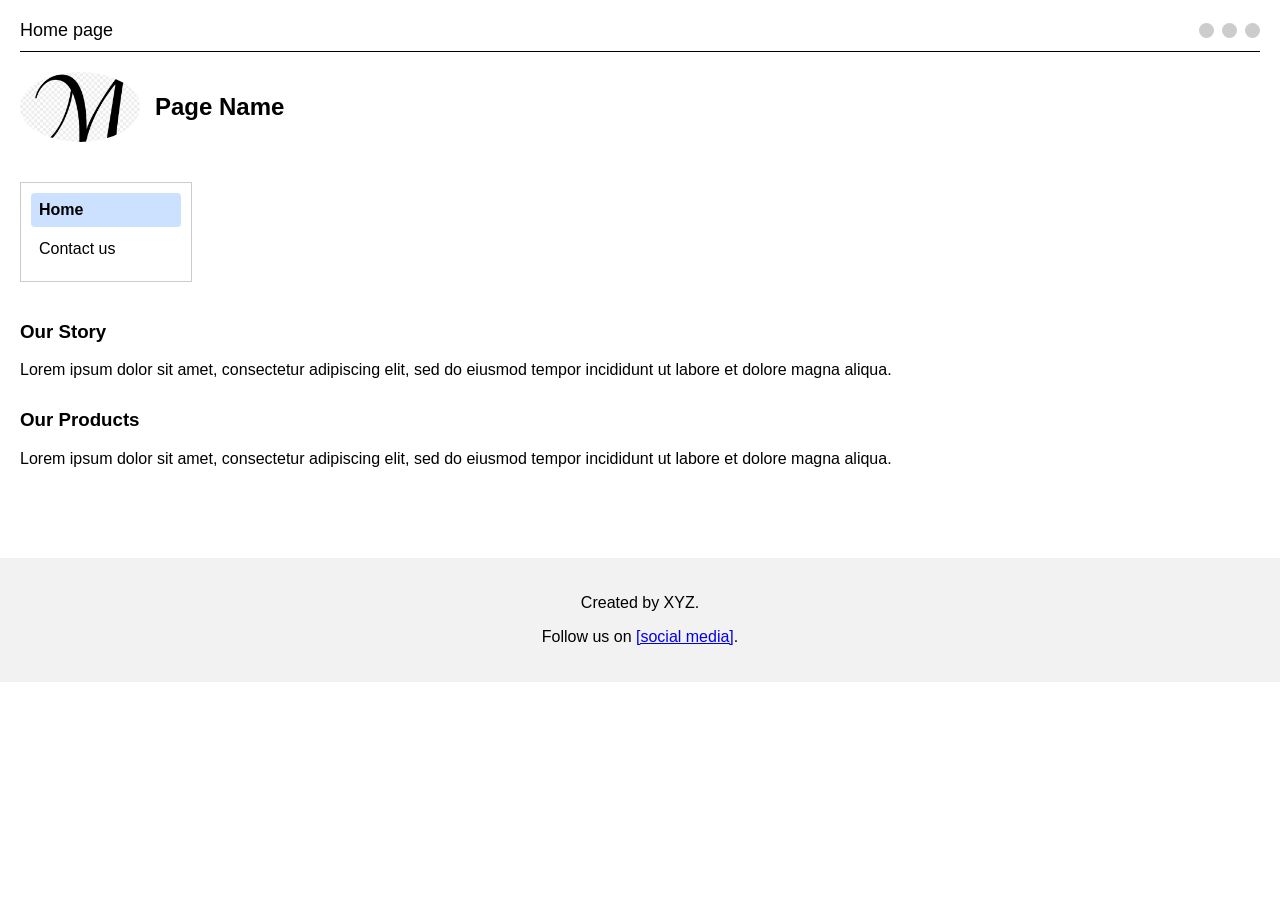
==== index.html @ 0e2e317d "h1 edit" ====
<!doctype html>
<html lang="en">
  <head>
    <meta charset="UTF-8" />
    <meta name="viewport" content="width=device-width, initial-scale=1.0" />
    <title>Home page</title>
    <link rel="stylesheet" href="styles/styles.css" />
  </head>

  <body>
    <header class="page-header">
      <div class="header-top">
        <h1 class="page-label">Home page</h1>

        <div class="header-circles">
          <span class="circle"></span>
          <span class="circle"></span>
          <span class="circle"></span>
        </div>
      </div>

      <hr class="underline" />

      <div class="header-middle">
        <img src="images/mlogo.png" alt="site logo" class="logo-oval" />
        <h2>Page Name</h2>
      </div>
    </header>

    <nav class="side-nav">
      <a href="index.html" class="nav-item active">Home</a>
      <a href="contact.html" class="nav-item">Contact us</a>
    </nav>

    <main class="left-content">
      <section>
        <h3>Our Story</h3>
        <p>
          Lorem ipsum dolor sit amet, consectetur adipiscing elit, sed do
          eiusmod tempor incididunt ut labore et dolore magna aliqua.
        </p>
      </section>

      <section>
        <h3>Our Products</h3>
        <p>
          Lorem ipsum dolor sit amet, consectetur adipiscing elit, sed do
          eiusmod tempor incididunt ut labore et dolore magna aliqua.
        </p>
      </section>
    </main>

    <footer>
      <p>Created by XYZ.</p>
      <p>Follow us on <a href="#">[social media]</a>.</p>
    </footer>
  </body>
</html>
---- styles/styles.css ----
body {
  font-family: Arial, sans-serif;
  margin: 0;
  padding: 0;
}

/* HEADER */
.page-header {
  padding: 20px;
}

/* Top row: small Home page + circles */
.header-top {
  display: flex;
  justify-content: space-between;
  align-items: center;
}

/* Make "Home page" small */
.page-label {
  font-size: 18px;
  font-weight: normal;
  margin: 0;
}

/* Three circles */
.header-circles {
  display: flex;
  gap: 8px;
}

.circle {
  width: 15px;
  height: 15px;
  background-color: #ccc;
  border-radius: 50%;
}

/* Underline */
.underline {
  border: none;
  border-bottom: 1px solid black;
  margin: 10px 0 20px 0;
}

/* Middle row: logo + Page Name */
.header-middle {
  display: flex;
  align-items: center;
  gap: 15px;
}

.logo-oval {
  width: 120px;
  height: 70px;
  object-fit: cover;
  border-radius: 50%;
}

/* VERTICAL NAVIGATION BOX */
.side-nav {
  width: 150px;
  border: 1px solid #ccc;
  padding: 10px;
  margin-left: 20px;
  margin-top: 20px;
}

.side-nav .nav-item {
  display: block;
  padding: 8px;
  text-decoration: none;
  color: black;
  margin-bottom: 5px;
  border-radius: 4px;
}

.side-nav .nav-item.active {
  background-color: #cce0ff;
  font-weight: bold;
}

/* LEFT CONTENT */
.left-content {
  padding: 20px;
  text-align: left;
}

section {
  margin-bottom: 30px;
}

/* FORM */
form {
  max-width: 300px;
  text-align: left;
}

label {
  display: block;
  margin-top: 10px;
}

input,
textarea {
  width: 100%;
  padding: 8px;
  margin-top: 5px;
}

button {
  margin-top: 15px;
  padding: 10px;
  width: 100%;
  background-color: #007bff;
  color: white;
  border: none;
  cursor: pointer;
}

/* FOOTER */
footer {
  text-align: center;
  padding: 20px;
  background-color: #f2f2f2;
  margin-top: 40px;
}
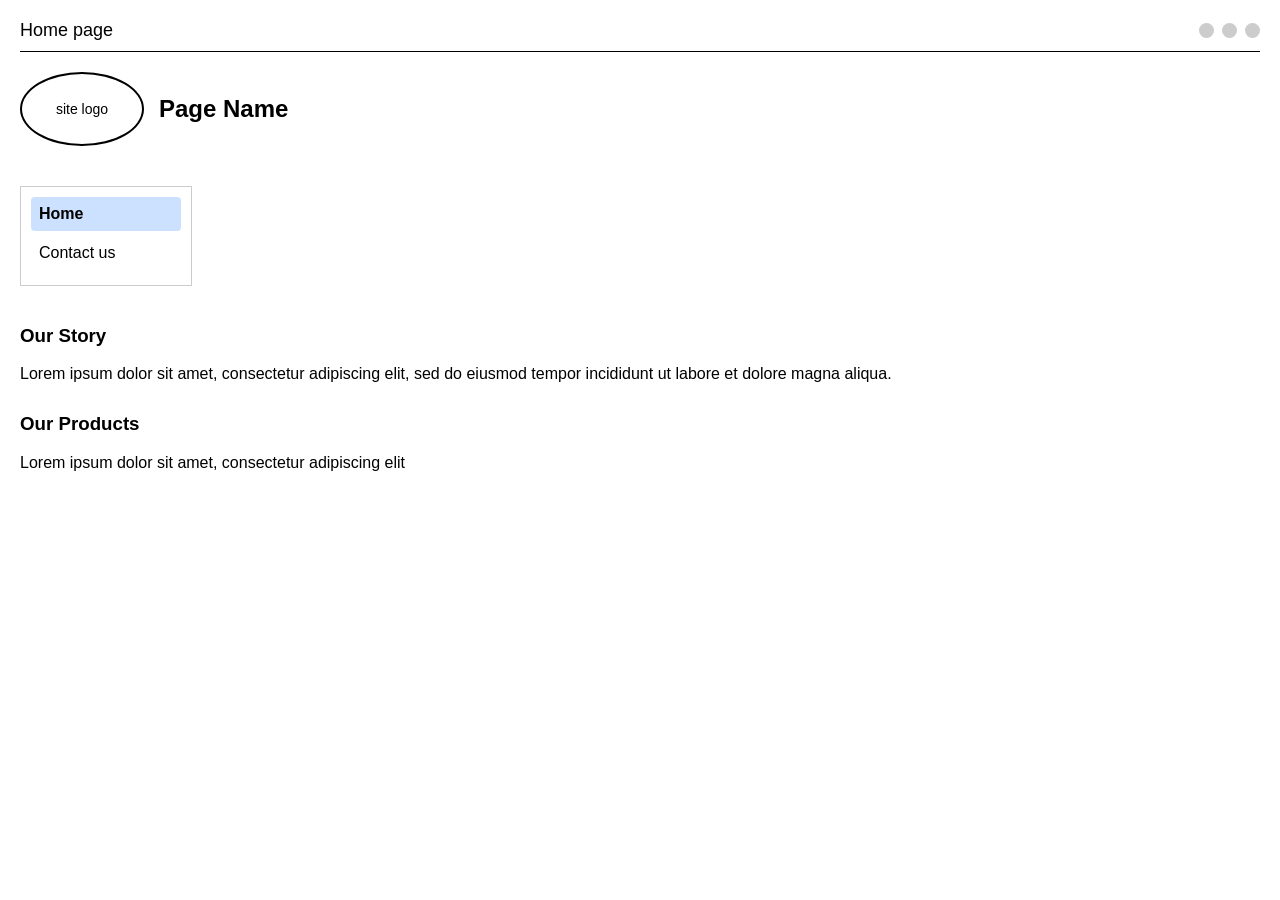
==== commit c7a51ec1: "site logo" ====
--- a/index.html
+++ b/index.html
@@ -22,7 +22,7 @@
       <hr class="underline" />
 
       <div class="header-middle">
-        <img src="images/mlogo.png" alt="site logo" class="logo-oval" />
+        <div class="logo-oval">site logo</div>
         <h2>Page Name</h2>
       </div>
     </header>
@@ -43,16 +43,8 @@
 
       <section>
         <h3>Our Products</h3>
-        <p>
-          Lorem ipsum dolor sit amet, consectetur adipiscing elit, sed do
-          eiusmod tempor incididunt ut labore et dolore magna aliqua.
-        </p>
+        <p>Lorem ipsum dolor sit amet, consectetur adipiscing elit</p>
       </section>
     </main>
-
-    <footer>
-      <p>Created by XYZ.</p>
-      <p>Follow us on <a href="#">[social media]</a>.</p>
-    </footer>
   </body>
 </html>
--- a/styles/styles.css
+++ b/styles/styles.css
@@ -16,7 +16,6 @@
   align-items: center;
 }
 
-/* Make "Home page" small */
 .page-label {
   font-size: 18px;
   font-weight: normal;
@@ -43,18 +42,23 @@
   margin: 10px 0 20px 0;
 }
 
-/* Middle row: logo + Page Name */
+/* Middle row: oval placeholder + Page Name */
 .header-middle {
   display: flex;
   align-items: center;
   gap: 15px;
 }
 
+/* OVAL PLACEHOLDER */
 .logo-oval {
   width: 120px;
   height: 70px;
-  object-fit: cover;
+  border: 2px solid black;
   border-radius: 50%;
+  display: flex;
+  justify-content: center;
+  align-items: center;
+  font-size: 14px;
 }
 
 /* VERTICAL NAVIGATION BOX */
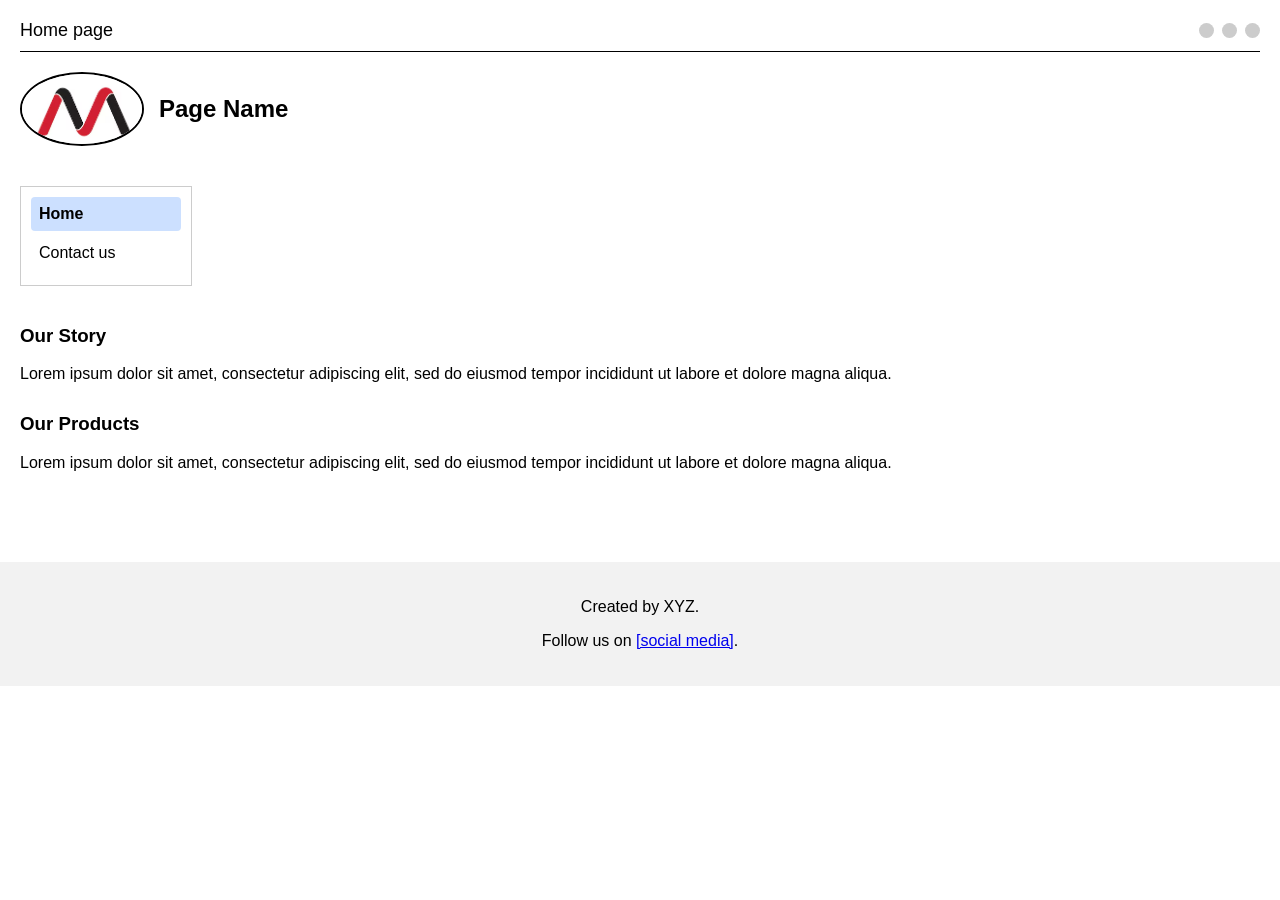
==== commit 0ad8fc24: "undo logo change" ====
--- a/index.html
+++ b/index.html
@@ -22,7 +22,7 @@
       <hr class="underline" />
 
       <div class="header-middle">
-        <div class="logo-oval">site logo</div>
+        <img src="images/mlogo.png" alt="site logo" class="logo-oval" />
         <h2>Page Name</h2>
       </div>
     </header>
@@ -43,8 +43,16 @@
 
       <section>
         <h3>Our Products</h3>
-        <p>Lorem ipsum dolor sit amet, consectetur adipiscing elit</p>
+        <p>
+          Lorem ipsum dolor sit amet, consectetur adipiscing elit, sed do
+          eiusmod tempor incididunt ut labore et dolore magna aliqua.
+        </p>
       </section>
     </main>
+
+    <footer>
+      <p>Created by XYZ.</p>
+      <p>Follow us on <a href="#">[social media]</a>.</p>
+    </footer>
   </body>
 </html>
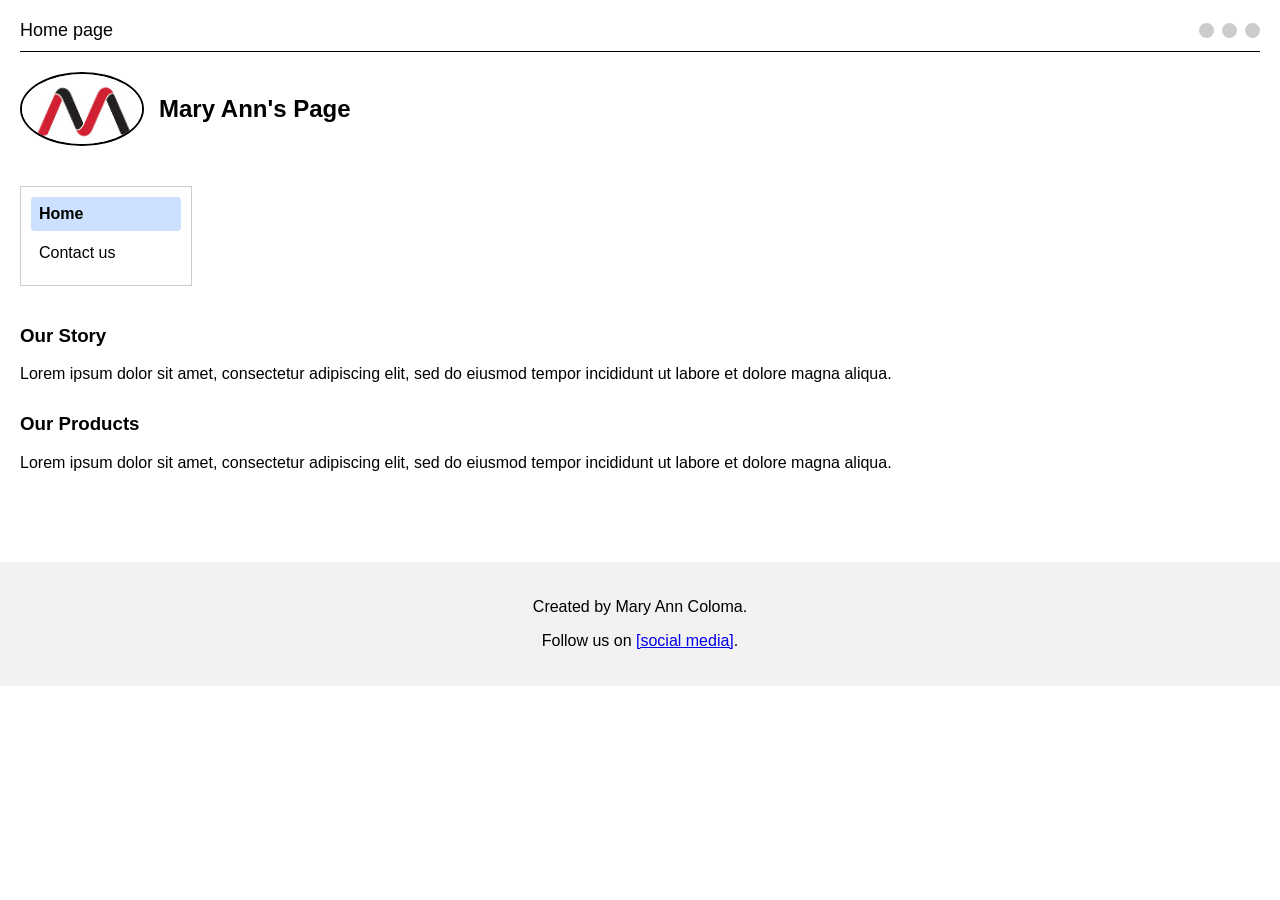
==== commit 0f69cf05: "name edit" ====
--- a/index.html
+++ b/index.html
@@ -23,7 +23,7 @@
 
       <div class="header-middle">
         <img src="images/mlogo.png" alt="site logo" class="logo-oval" />
-        <h2>Page Name</h2>
+        <h2>Mary Ann's Page</h2>
       </div>
     </header>
 
@@ -51,7 +51,7 @@
     </main>
 
     <footer>
-      <p>Created by XYZ.</p>
+      <p>Created by Mary Ann Coloma.</p>
       <p>Follow us on <a href="#">[social media]</a>.</p>
     </footer>
   </body>
--- a/styles/styles.css
+++ b/styles/styles.css
@@ -97,6 +97,7 @@
 /* FORM */
 form {
   max-width: 300px;
+  margin: 0 auto;
   text-align: left;
 }
 
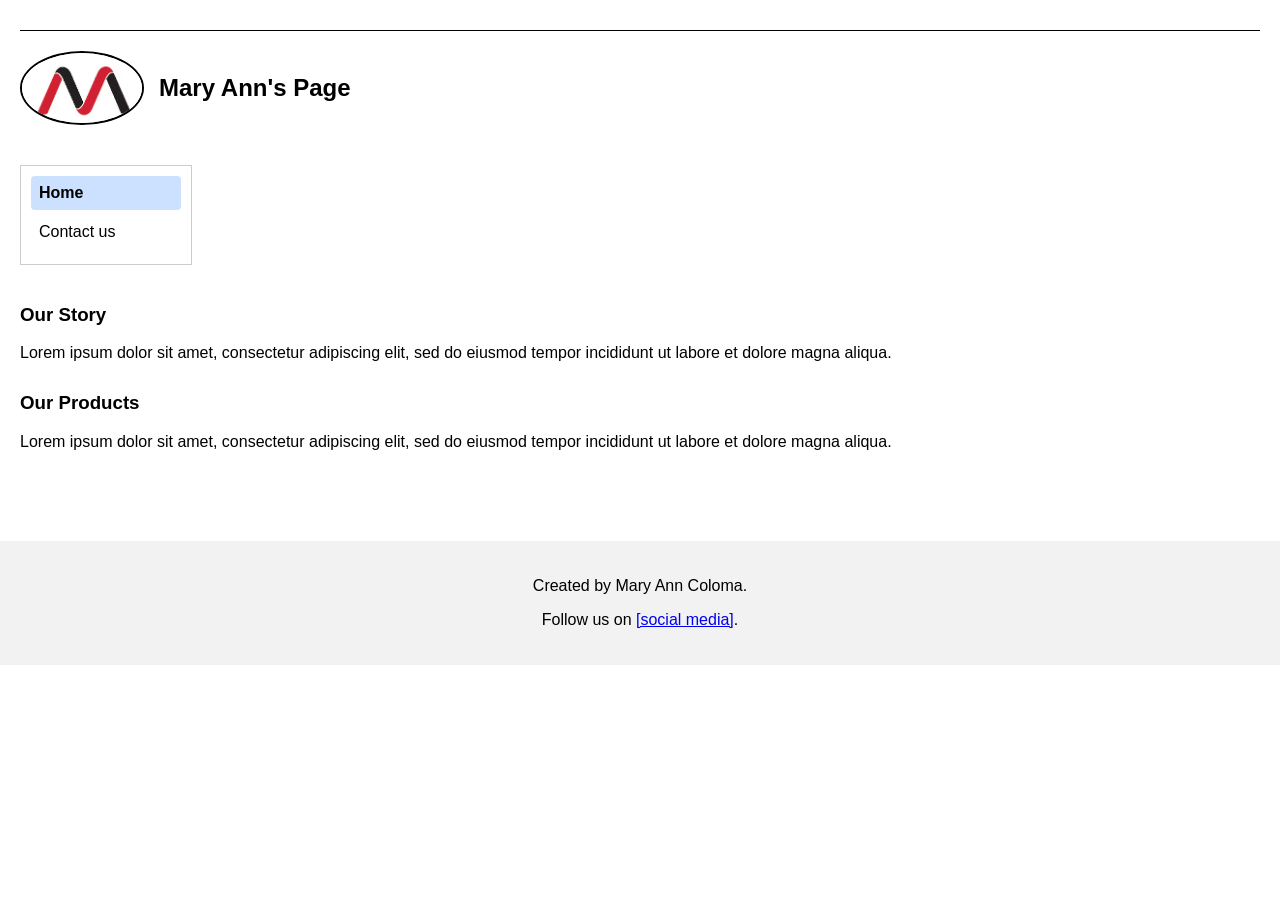
==== commit 41d1f730: "removed tab bar" ====
--- a/index.html
+++ b/index.html
@@ -9,16 +9,6 @@
 
   <body>
     <header class="page-header">
-      <div class="header-top">
-        <h1 class="page-label">Home page</h1>
-
-        <div class="header-circles">
-          <span class="circle"></span>
-          <span class="circle"></span>
-          <span class="circle"></span>
-        </div>
-      </div>
-
       <hr class="underline" />
 
       <div class="header-middle">
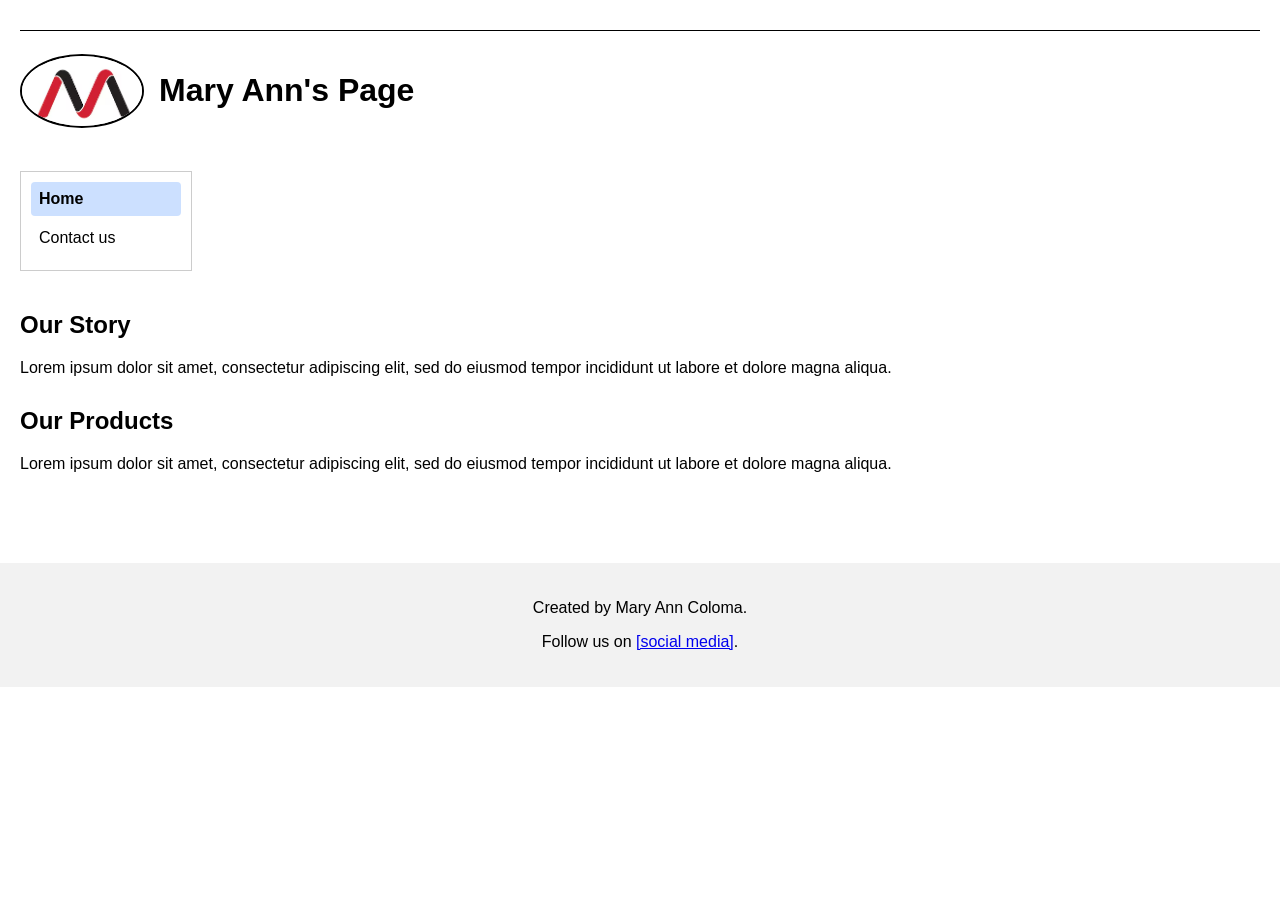
==== commit ffb709e6: "semantic edit" ====
--- a/index.html
+++ b/index.html
@@ -13,7 +13,7 @@
 
       <div class="header-middle">
         <img src="images/mlogo.png" alt="site logo" class="logo-oval" />
-        <h2>Mary Ann's Page</h2>
+        <h1>Mary Ann's Page</h1>
       </div>
     </header>
 
@@ -24,7 +24,7 @@
 
     <main class="left-content">
       <section>
-        <h3>Our Story</h3>
+        <h2>Our Story</h2>
         <p>
           Lorem ipsum dolor sit amet, consectetur adipiscing elit, sed do
           eiusmod tempor incididunt ut labore et dolore magna aliqua.
@@ -32,7 +32,7 @@
       </section>
 
       <section>
-        <h3>Our Products</h3>
+        <h2>Our Products</h2>
         <p>
           Lorem ipsum dolor sit amet, consectetur adipiscing elit, sed do
           eiusmod tempor incididunt ut labore et dolore magna aliqua.
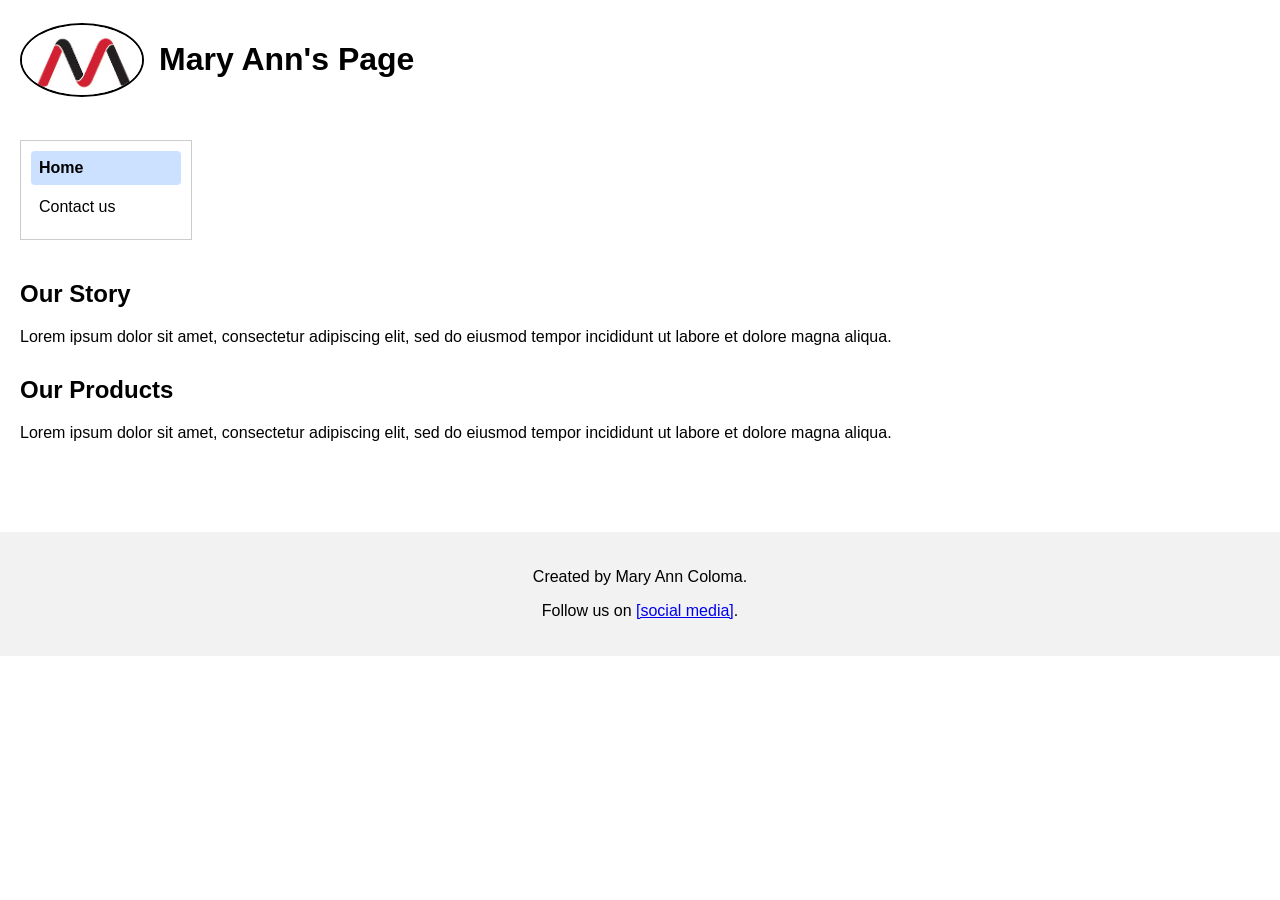
==== commit 495c1929: "underline removal" ====
--- a/index.html
+++ b/index.html
@@ -9,8 +9,6 @@
 
   <body>
     <header class="page-header">
-      <hr class="underline" />
-
       <div class="header-middle">
         <img src="images/mlogo.png" alt="site logo" class="logo-oval" />
         <h1>Mary Ann's Page</h1>
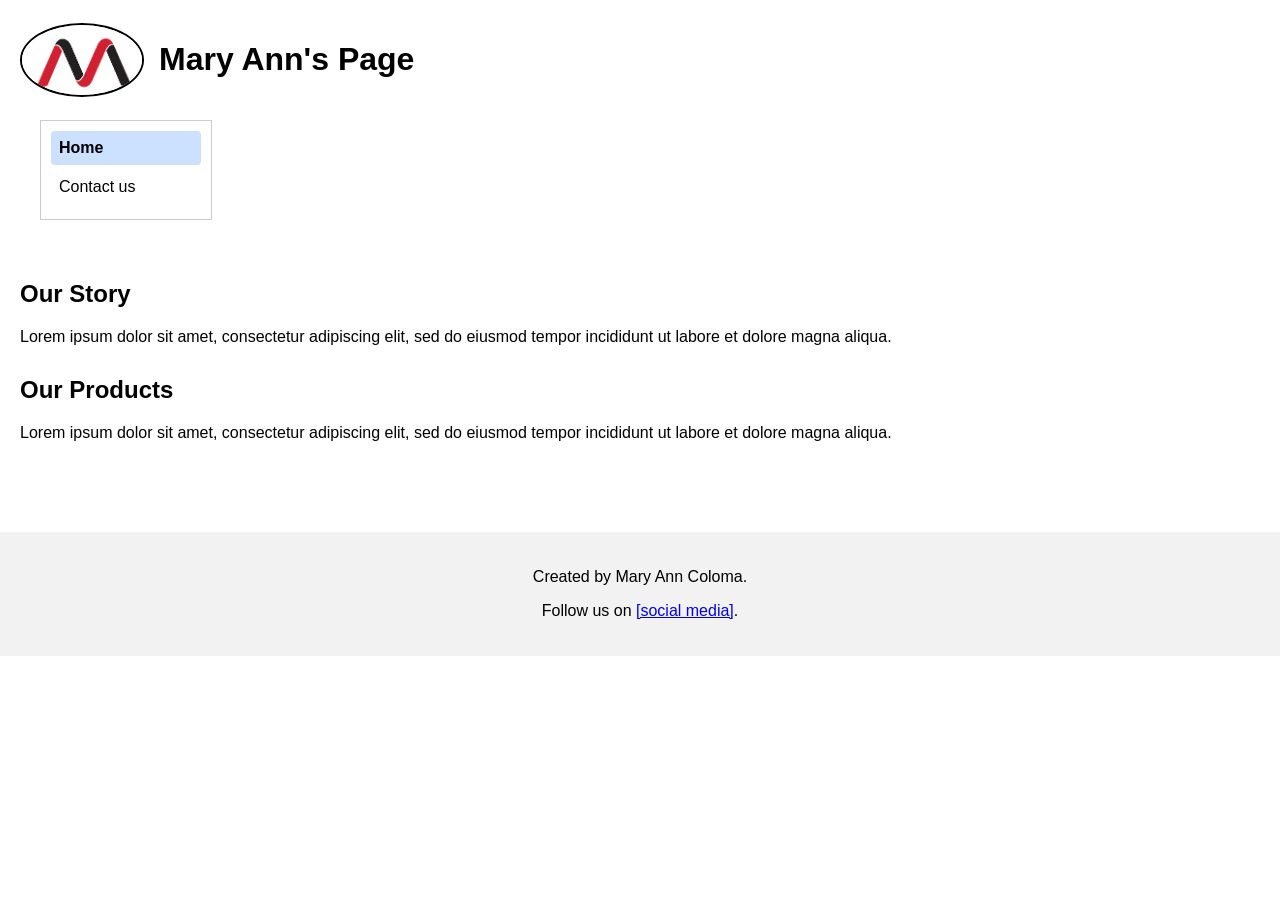
==== commit 3c8dd256: "header edit" ====
--- a/index.html
+++ b/index.html
@@ -13,13 +13,11 @@
         <img src="images/mlogo.png" alt="site logo" class="logo-oval" />
         <h1>Mary Ann's Page</h1>
       </div>
+      <nav class="side-nav">
+        <a href="index.html" class="nav-item active">Home</a>
+        <a href="contact.html" class="nav-item">Contact us</a>
+      </nav>
     </header>
-
-    <nav class="side-nav">
-      <a href="index.html" class="nav-item active">Home</a>
-      <a href="contact.html" class="nav-item">Contact us</a>
-    </nav>
-
     <main class="left-content">
       <section>
         <h2>Our Story</h2>
